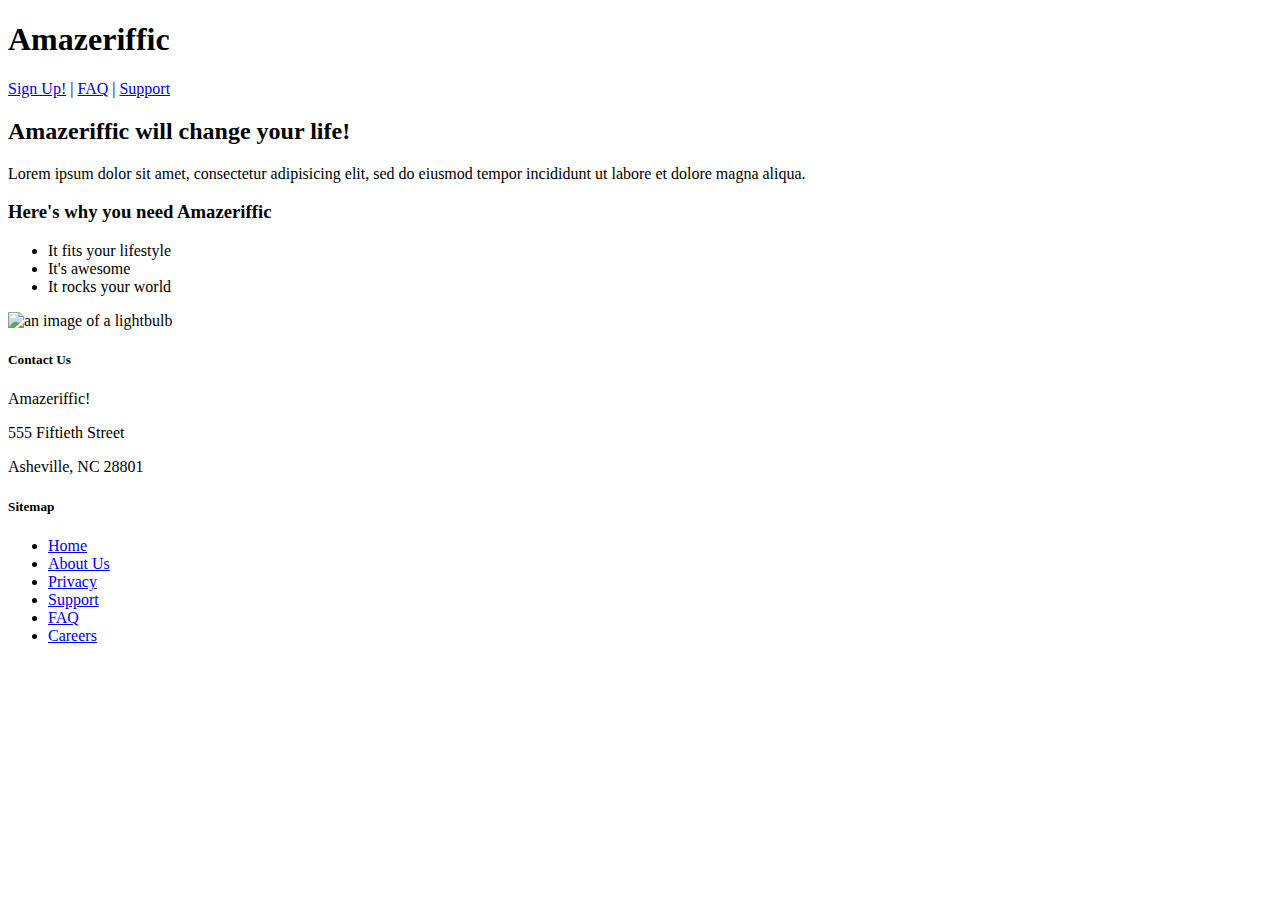
==== Working/index.html @ fb9a1a0e "Move hw1 files into Working/ directory" ====
<!doctype html>
<html>
  <head>
    <title>Amazeriffic</title>
  </head>

  <body>
    <header>
      <h1>Amazeriffic</h1>
      <nav>
        <a href="signup.html">Sign Up!</a> |
        <a href="faq.html">FAQ</a> |
        <a href="#">Support</a>
      </nav>
    </header>

    <main>
      <h2>Amazeriffic will change your life!</h2>
      <p>Lorem ipsum dolor sit amet, consectetur adipisicing elit, sed do
         eiusmod tempor incididunt ut labore et dolore magna aliqua.</p>
      
      <h3>Here's why you need Amazeriffic</h3>
      <ul>
        <li>It fits your lifestyle</li>
        <li>It's awesome</li>
        <li>It rocks your world</li>
      </ul>

      <img src="lightbulb.png" alt="an image of a lightbulb">
    </main>
    
    <footer>
      <div class="contact">
        <h5>Contact Us</h5>
        <p>Amazeriffic!</p>
        <p>555 Fiftieth Street</p>
        <p>Asheville, NC 28801</p>
      </div>

      <div class="sitemap">
        <h5>Sitemap</h5>
        <ul>
          <li><a href="#">Home</a></li>
          <li><a href="#">About Us</a></li>
          <li><a href="#">Privacy</a></li>
          <li><a href="#">Support</a></li>
          <li><a href="faq.html">FAQ</a></li>
          <li><a href="#">Careers</a></li>
        </ul>
      </div>
    </footer>
  </body>
</html>
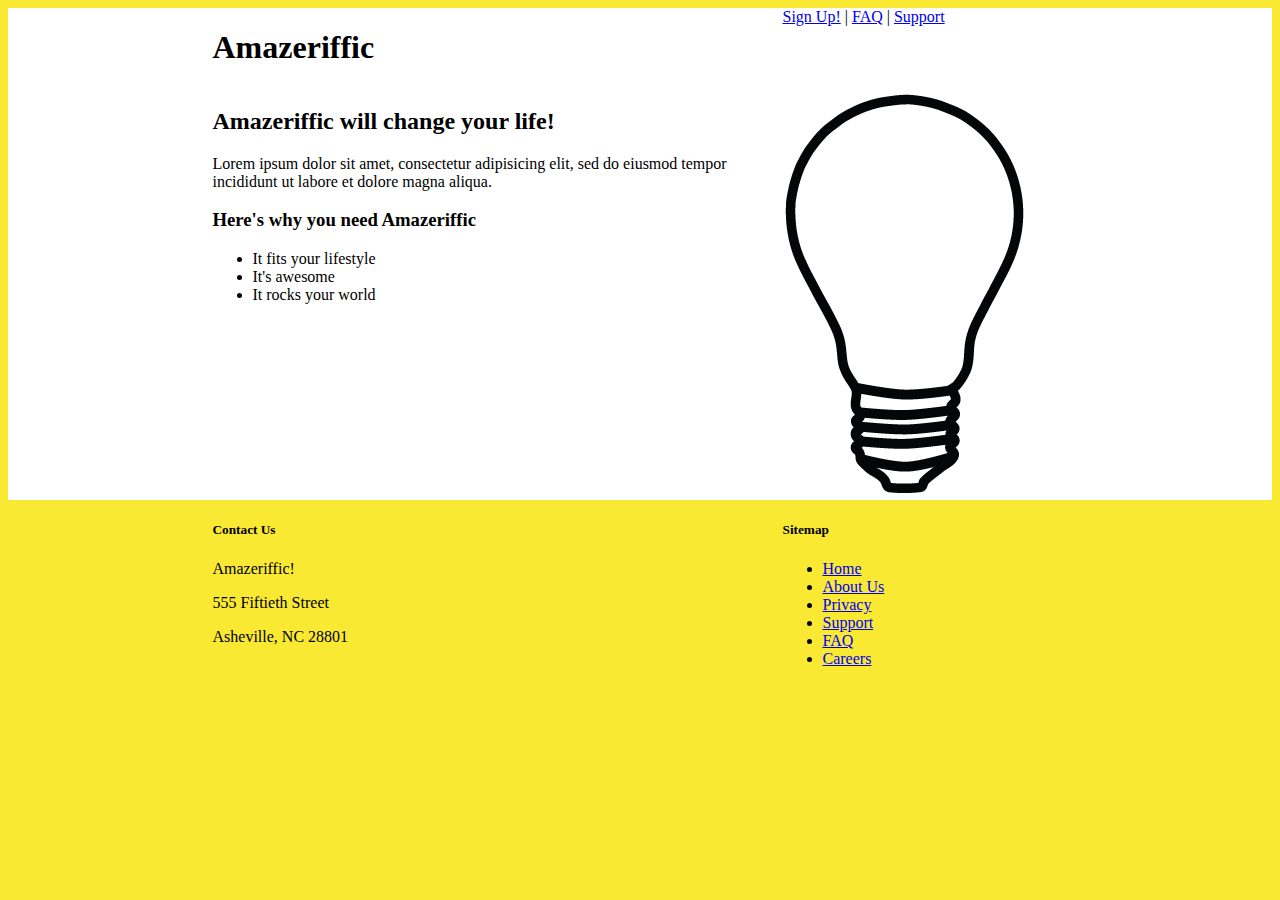
==== commit bd5938e1: "Update Working/ directory to Chapter3/ files" ====
--- a/Working/index.html
+++ b/Working/index.html
@@ -2,51 +2,64 @@
 <html>
   <head>
     <title>Amazeriffic</title>
+    <link href="reset.css" rel="stylesheet" type="text/css">
+    <link href="style.css" rel="stylesheet" type="text/css">
   </head>
 
   <body>
     <header>
-      <h1>Amazeriffic</h1>
-      <nav>
-        <a href="signup.html">Sign Up!</a> |
-        <a href="faq.html">FAQ</a> |
-        <a href="#">Support</a>
-      </nav>
+      <div class="container">
+        <h1>Amazeriffic</h1>
+        <nav>
+          <a href="#">Sign Up!</a> |
+          <a href="#">FAQ</a> |
+          <a href="#">Support</a>
+        </nav>
+      </div>
     </header>
 
     <main>
-      <h2>Amazeriffic will change your life!</h2>
-      <p>Lorem ipsum dolor sit amet, consectetur adipisicing elit, sed do
-         eiusmod tempor incididunt ut labore et dolore magna aliqua.</p>
+      <div class="container">
+        <div class="left">
+          <h2>Amazeriffic will change your life!</h2>
+          <p>Lorem ipsum dolor sit amet, consectetur adipisicing elit, sed do
+             eiusmod tempor incididunt ut labore et dolore magna aliqua.</p>
       
-      <h3>Here's why you need Amazeriffic</h3>
-      <ul>
-        <li>It fits your lifestyle</li>
-        <li>It's awesome</li>
-        <li>It rocks your world</li>
-      </ul>
+          <h3>Here's why you need Amazeriffic</h3>
+          <ul>
+            <li>It fits your lifestyle</li>
+            <li>It's awesome</li>
+            <li>It rocks your world</li>
+          </ul>
+        </div>
 
-      <img src="lightbulb.png" alt="an image of a lightbulb">
+        <div class="right">
+          <img src="lightbulb.png">
+        </div>
+      </div>
     </main>
     
     <footer>
-      <div class="contact">
-        <h5>Contact Us</h5>
-        <p>Amazeriffic!</p>
-        <p>555 Fiftieth Street</p>
-        <p>Asheville, NC 28801</p>
-      </div>
-
-      <div class="sitemap">
-        <h5>Sitemap</h5>
-        <ul>
-          <li><a href="#">Home</a></li>
-          <li><a href="#">About Us</a></li>
-          <li><a href="#">Privacy</a></li>
-          <li><a href="#">Support</a></li>
-          <li><a href="faq.html">FAQ</a></li>
-          <li><a href="#">Careers</a></li>
-        </ul>
+      <div class="container">
+        <div class="left">
+          <div class="contact">
+            <h5>Contact Us</h5>
+            <p>Amazeriffic!</p>
+            <p>555 Fiftieth Street</p>
+            <p>Asheville, NC 28801</p>
+          </div>
+        </div>
+        <div class="sitemap">
+          <h5>Sitemap</h5>
+          <ul>
+            <li><a href="#">Home</a></li>
+            <li><a href="#">About Us</a></li>
+            <li><a href="#">Privacy</a></li>
+            <li><a href="#">Support</a></li>
+            <li><a href="#">FAQ</a></li>
+            <li><a href="#">Careers</a></li>
+          </ul>
+        </div>
       </div>
     </footer>
   </body>
--- a/Working/style.css
+++ b/Working/style.css
@@ -0,0 +1,52 @@
+body {
+  background: #f9e933;
+}
+
+header, main, footer {
+  min-width: 855px;
+}
+
+header .container, main .container, footer .container {
+  max-width: 855px;
+  margin: auto;
+}
+
+header {
+  background: white;
+  overflow: auto;
+}
+
+header h1 {
+  float: left;
+  width: 570px;
+}
+
+header nav {
+  float: right;
+  width: 285px;
+}
+
+main {
+  background: white;
+  overflow: auto;
+}
+
+main .left {
+  float: left;
+  width: 570px;
+}
+
+main .right {
+  float: right;
+  width: 285px;
+}
+
+footer .left {
+  float: left;
+  width: 570px;
+}
+
+footer .sitemap {
+  float: right;
+  width: 285px;
+}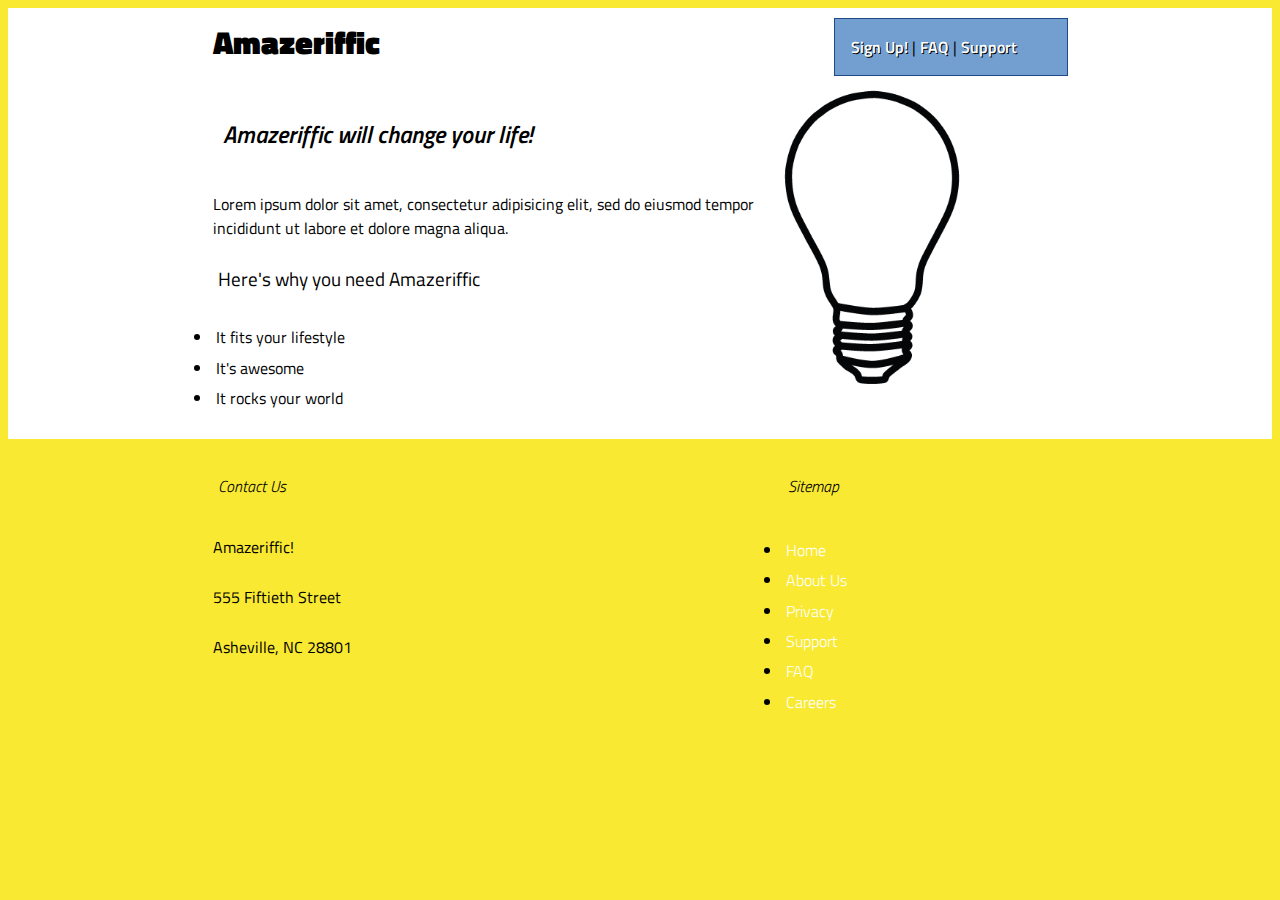
==== commit 1f0ef6d6: "[CPSC 473-01] Assignment 2: Added stylesheet. Updated index, FAQ, signup pages." ====
--- a/Working/index.html
+++ b/Working/index.html
@@ -11,8 +11,8 @@
       <div class="container">
         <h1>Amazeriffic</h1>
         <nav>
-          <a href="#">Sign Up!</a> |
-          <a href="#">FAQ</a> |
+          <a href="signup.html">Sign Up!</a> |
+          <a href="faq.html">FAQ</a> |
           <a href="#">Support</a>
         </nav>
       </div>
@@ -56,7 +56,7 @@
             <li><a href="#">About Us</a></li>
             <li><a href="#">Privacy</a></li>
             <li><a href="#">Support</a></li>
-            <li><a href="#">FAQ</a></li>
+            <li><a href="faq.html">FAQ</a></li>
             <li><a href="#">Careers</a></li>
           </ul>
         </div>
--- a/Working/style.css
+++ b/Working/style.css
@@ -1,3 +1,168 @@
+@import url(https://fonts.googleapis.com/css?family=Titillium+Web:400,900,600italic,300italic);
+
+.form {
+  text-shadow: 2px 2px 2px 2px;
+  font-size: 1em;
+  font-family: 'Titillium Web', sans-serif;
+  font-weight: 400;
+  padding: 10px;
+}
+
+input:focus {
+  border: 2px solid #555555;
+  background-color: #FDFDFD;
+}
+
+.button {
+  background-color: #729FCF;
+  border: none;
+  padding: 5px;
+  border: 2px solid black;
+  color: #000000;
+  margin: 10px;
+}
+
+.button:hover {
+  color: #FFFFFF;
+  background-color: #204A87;
+  cursor: pointer;
+}
+
+.button:active {
+  color: #AD7FA8;
+}
+
+nav a {
+  font-family: 'Titillium Web', sans-serif;
+  font-weight: 600;
+  color: #FFFFFF;
+  text-decoration: none;
+  text-shadow: 1px 1px #000000;
+}
+
+nav a:hover {
+  color: #92C1F6;
+  cursor: pointer;
+  text-decoration: underline;
+}
+
+nav {
+  background: #729FCF;
+  font-family: 'Titillium Web', sans-serif;
+  font-weight: 400;
+  padding: 1em;
+  border: 1px solid #204A87;
+}
+
+li {
+  padding: 0.2em;
+}
+
+li a {
+  font-size: 1em;
+  font-family: 'Titillium Web', sans-serif;
+  font-weight: 300;
+  color: white;
+  text-decoration: none;
+}
+
+li a:hover {
+  color: #F62400;
+  cursor: pointer;
+  font-style: italic;
+}
+
+h1 {
+  font-size: 2em;
+  font-family: 'Titillium Web', sans-serif;
+  font-weight: 900;
+}
+
+h2 {
+  font-size: 1.5em;
+  font-family: 'Titillium Web', sans-serif;
+  font-style: italic;
+  font-weight: 600;
+  padding: 10px;
+}
+
+h3 {
+  font-size: 1.2em;
+  font-family: 'Titillium Web', sans-serif;
+  font-weight: 400;
+  padding: 5px 0 0 5px;
+}
+
+h4, h5 {
+  font-size: 1em;
+  font-family: 'Titillium Web', sans-serif;
+  font-weight: 300;
+  font-style: italic;
+  padding: 0 0 0 5px;
+}
+
+p, ul {
+  font-size: 1em;
+  font-family: 'Titillium Web', sans-serif;
+  font-weight: 400;
+  padding: 10px 0 0 0;
+}
+
+.content {
+  background: #C4A000;
+  padding: 1%;
+}
+
+.faq:nth-of-type(odd) {
+  background: #EEEEEC;
+}
+
+.faq:nth-of-type(odd):hover {
+  background: #D7FBA7;
+}
+
+.faq:nth-of-type(even) {
+  background: #BABDB6;
+}
+
+.faq:nth-of-type(even):hover {
+  background: #CECEF6;
+}
+
+.question {
+  font-size: 1em;
+  font-family: 'Titillium Web', sans-serif;
+  font-weight: 300;
+  font-style: italic;
+  padding: 0.5em;
+}
+
+.answer {
+  font-size: 0.9em;
+  font-family: 'Titillium Web', sans-serif;
+  font-weight: 400;
+  padding: 0.5em;
+}
+
+#signup {
+  width: 275px;
+}
+
+#signup input {
+  float: right;
+}
+
+footer {
+  padding: 0.5em;
+  font-family: 'Titillium Web', sans-serif;
+  font-weight: 300;
+  font-size: 1em;
+}
+
+img {
+  height: 300px;
+}
+
 body {
   background: #f9e933;
 }
@@ -19,16 +184,19 @@
 header h1 {
   float: left;
   width: 570px;
+  margin: 10px 0 0 0;
 }
 
 header nav {
   float: right;
-  width: 285px;
+  width: 200px;
+  margin: 10px 0 0 0;
 }
 
 main {
   background: white;
   overflow: auto;
+  padding: 10px;
 }
 
 main .left {
@@ -49,4 +217,4 @@
 footer .sitemap {
   float: right;
   width: 285px;
-}+}
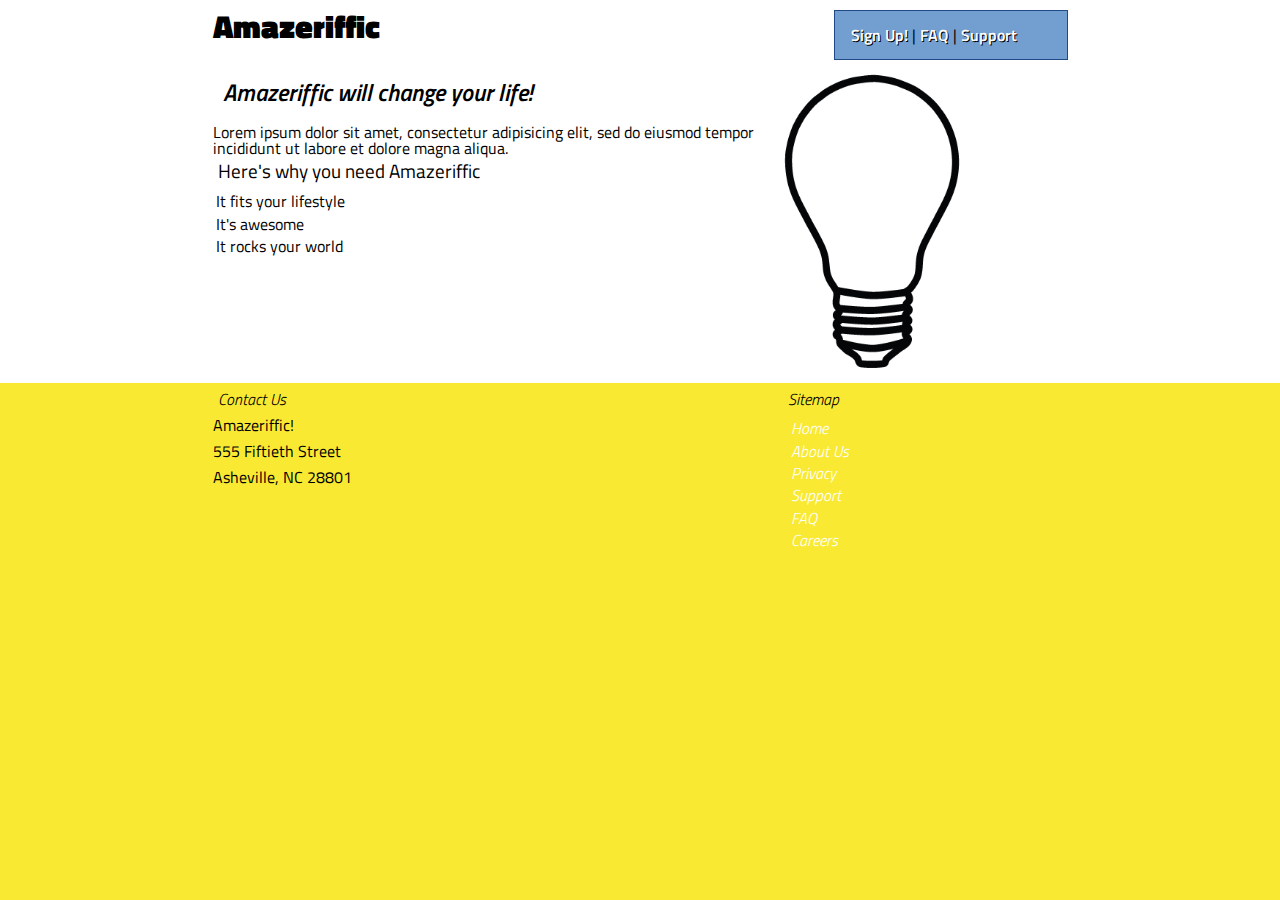
==== commit 6f9dd925: "[CPSC 473-01] Assignment 2: Resubmission. Fixed csslint warnings" ====
--- a/Working/index.html
+++ b/Working/index.html
@@ -3,6 +3,7 @@
   <head>
     <title>Amazeriffic</title>
     <link href="reset.css" rel="stylesheet" type="text/css">
+    <link href="https://fonts.googleapis.com/css?family=Titillium+Web:400,900,600italic,300italic" rel="stylesheet" type="text/css">
     <link href="style.css" rel="stylesheet" type="text/css">
   </head>
 
@@ -10,10 +11,10 @@
     <header>
       <div class="container">
         <h1>Amazeriffic</h1>
-        <nav>
-          <a href="signup.html">Sign Up!</a> |
-          <a href="faq.html">FAQ</a> |
-          <a href="#">Support</a>
+        <nav class="regular">
+          <a class="large" href="signup.html">Sign Up!</a> |
+          <a class="large" href="faq.html">FAQ</a> |
+          <a class="large" href="#">Support</a>
         </nav>
       </div>
     </header>
--- a/Working/style.css
+++ b/Working/style.css
@@ -1,10 +1,11 @@
-@import url(https://fonts.googleapis.com/css?family=Titillium+Web:400,900,600italic,300italic);
+.regular {
+  font-family: 'Titillium Web', sans-serif;
+  font-weight: 400;
+}
 
 .form {
   text-shadow: 2px 2px 2px 2px;
   font-size: 1em;
-  font-family: 'Titillium Web', sans-serif;
-  font-weight: 400;
   padding: 10px;
 }
 
@@ -15,7 +16,6 @@
 
 .button {
   background-color: #729FCF;
-  border: none;
   padding: 5px;
   border: 2px solid black;
   color: #000000;
@@ -48,8 +48,6 @@
 
 nav {
   background: #729FCF;
-  font-family: 'Titillium Web', sans-serif;
-  font-weight: 400;
   padding: 1em;
   border: 1px solid #204A87;
 }
@@ -59,9 +57,6 @@
 }
 
 li a {
-  font-size: 1em;
-  font-family: 'Titillium Web', sans-serif;
-  font-weight: 300;
   color: white;
   text-decoration: none;
 }
@@ -76,6 +71,9 @@
   font-size: 2em;
   font-family: 'Titillium Web', sans-serif;
   font-weight: 900;
+  float: left;
+  width: 570px;
+  margin: 10px 0 0 0;
 }
 
 h2 {
@@ -93,7 +91,7 @@
   padding: 5px 0 0 5px;
 }
 
-h4, h5 {
+h4, h5, li a {
   font-size: 1em;
   font-family: 'Titillium Web', sans-serif;
   font-weight: 300;
@@ -144,11 +142,11 @@
   padding: 0.5em;
 }
 
-#signup {
+.signup {
   width: 275px;
 }
 
-#signup input {
+.signup input {
   float: right;
 }
 
@@ -179,12 +177,6 @@
 header {
   background: white;
   overflow: auto;
-}
-
-header h1 {
-  float: left;
-  width: 570px;
-  margin: 10px 0 0 0;
 }
 
 header nav {
